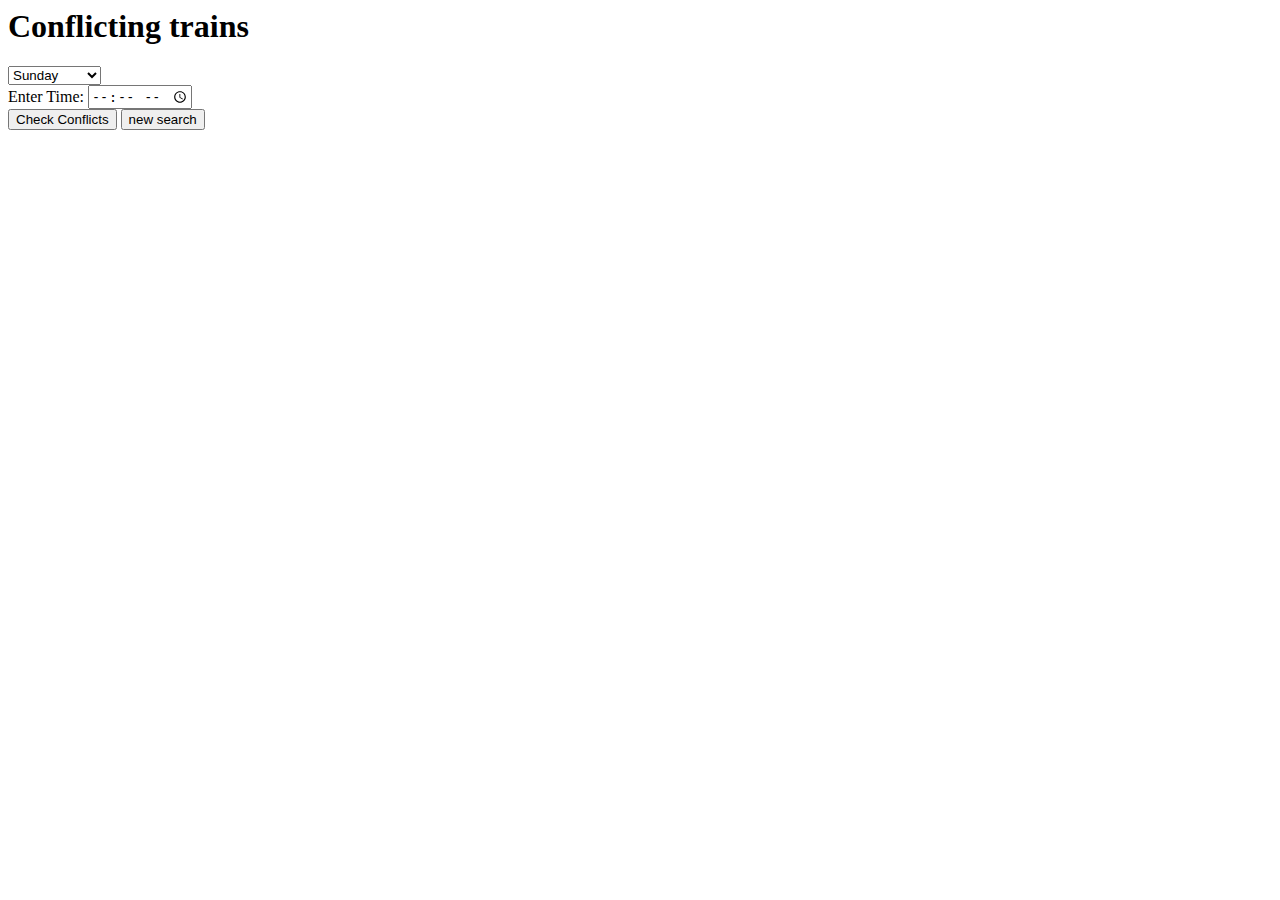
==== conflict.html @ 33201972 "Add files via upload" ====
<HTML>
<TITLE>Fetch the conflicts here</title>
<body>

<h1> Conflicting trains </h1>
<form action="/capstone/fetch_conflicts.php", method="post">
 <select name="day">
  <option value="Sunday">Sunday</option>
  <option value="Monday">Monday</option>
  <option value="Tuesday">Tuesday</option>
  <option value="Wednesday">Wednesday</option>
  <option value="Thrusday">Thrusday</option>
  <option value="Friday">Friday</option>
  <option value="Saturday">Saturday</option>
</select> 
<br>
  Enter Time: <input type="time" name="Time"><br>
<button type="submit"> Check Conflicts</button>
<button type="submit" action="/capstone/conflict.html"> new search</button>
</form>
		
</body>
</HTML>
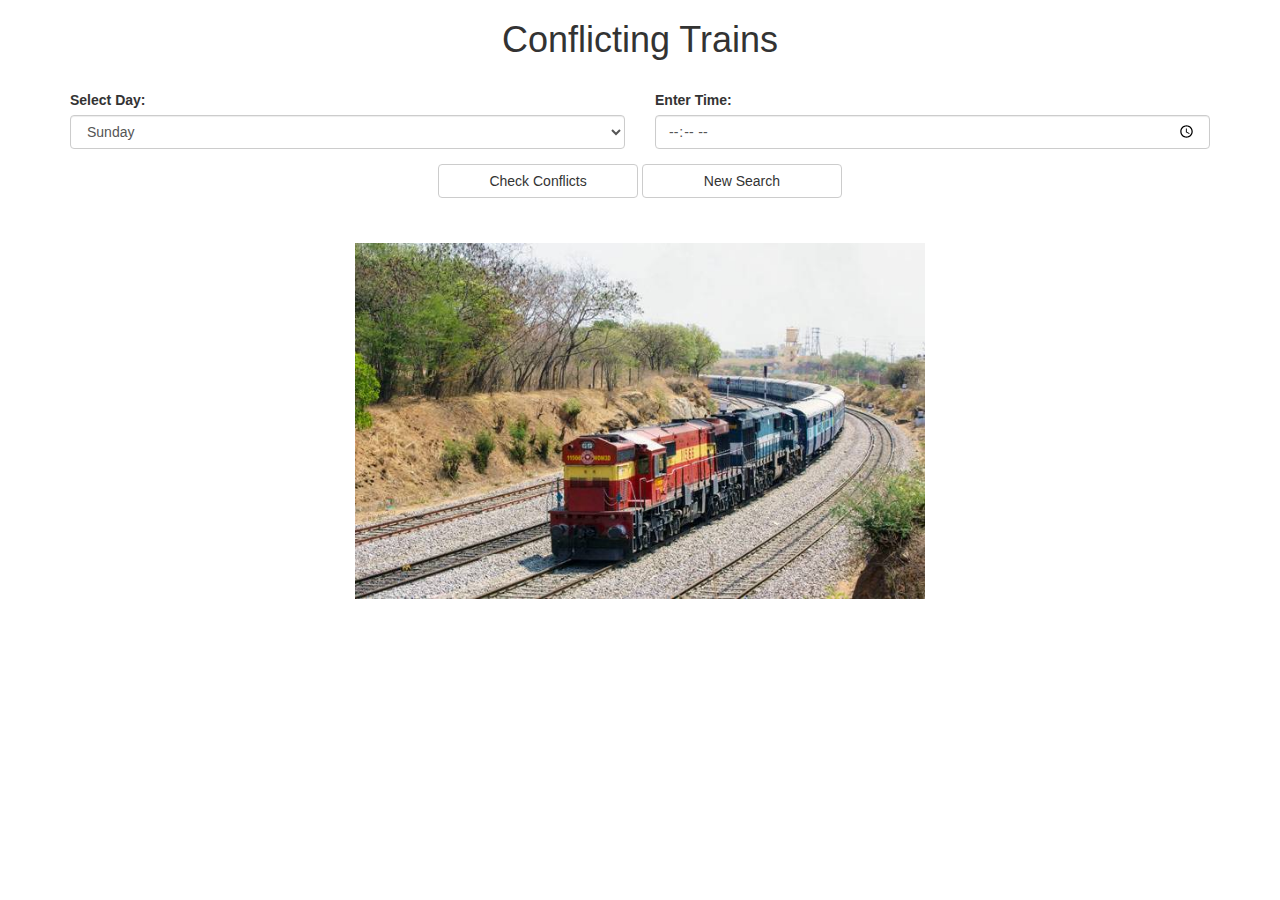
==== commit 6d4931cb: "Style conflict page" ====
--- a/conflict.html
+++ b/conflict.html
@@ -1,23 +1,47 @@
-<HTML>
-<TITLE>Fetch the conflicts here</title>
-<body>
+<!doctype html>
+<html>
+  <head>
+      <meta charset="utf-8">
+      <meta http-equiv="X-UA-Compatible" content="IE=edge">
+      <meta name="viewport" content="width=device-width, initial-scale=1.0, maximum-scale=1.0, user-scalable=no">
+      <title>Fetch Conflicts</title>
+      <link rel="shortcut icon" href="static/favicon.ico" type="image/x-icon">
+      <link rel="stylesheet" type="text/css" href="static/bootstrap.min.css">
+      <link rel="stylesheet" type="text/css" href="static/style.css">
+  </head>
 
-<h1> Conflicting trains </h1>
-<form action="/capstone/fetch_conflicts.php", method="post">
- <select name="day">
-  <option value="Sunday">Sunday</option>
-  <option value="Monday">Monday</option>
-  <option value="Tuesday">Tuesday</option>
-  <option value="Wednesday">Wednesday</option>
-  <option value="Thrusday">Thrusday</option>
-  <option value="Friday">Friday</option>
-  <option value="Saturday">Saturday</option>
-</select> 
-<br>
-  Enter Time: <input type="time" name="Time"><br>
-<button type="submit"> Check Conflicts</button>
-<button type="submit" action="/capstone/conflict.html"> new search</button>
-</form>
-		
-</body>
-</HTML>	+  <body>
+    <main class="container">
+      <h1 class="text-center"> Conflicting Trains </h1>
+
+      <form action="/capstone/fetch_conflicts.php", method="post" class="row">
+          <div class="form-group col-sm-6">
+            <label for="day">Select Day:</label>
+            <select name="day" class="form-control" id="day" required>
+              <option value="Sunday">Sunday</option>
+              <option value="Monday">Monday</option>
+              <option value="Tuesday">Tuesday</option>
+              <option value="Wednesday">Wednesday</option>
+              <option value="Thrusday">Thrusday</option>
+              <option value="Friday">Friday</option>
+              <option value="Saturday">Saturday</option>
+            </select>
+          </div>
+
+          <div class="form-group col-sm-6">
+            <label for="time">Enter Time:</label>
+            <input type="time" name="Time" class="form-control" placeholder="Enter Time" id="time" required/>
+          </div>
+
+          <div class="form-group text-center">
+              <button type="submit" class="btn btn-default"> Check Conflicts</button>
+              <button type="button" action="/capstone/conflict.html" class="btn btn-default"> New Search</button>
+          </div>
+
+      </form>
+      <div class="train-image">
+        <img class="img-responsive" src="static/train-banner.png" />
+      </div>
+    </main>
+  </body>
+</html>--- a/static/style.css
+++ b/static/style.css
@@ -0,0 +1,10 @@
+form {
+  margin: 30px 0;
+}
+.train-image {
+  width: 50%;
+  margin: 20px auto;
+}
+.btn {
+  width: 200px;
+}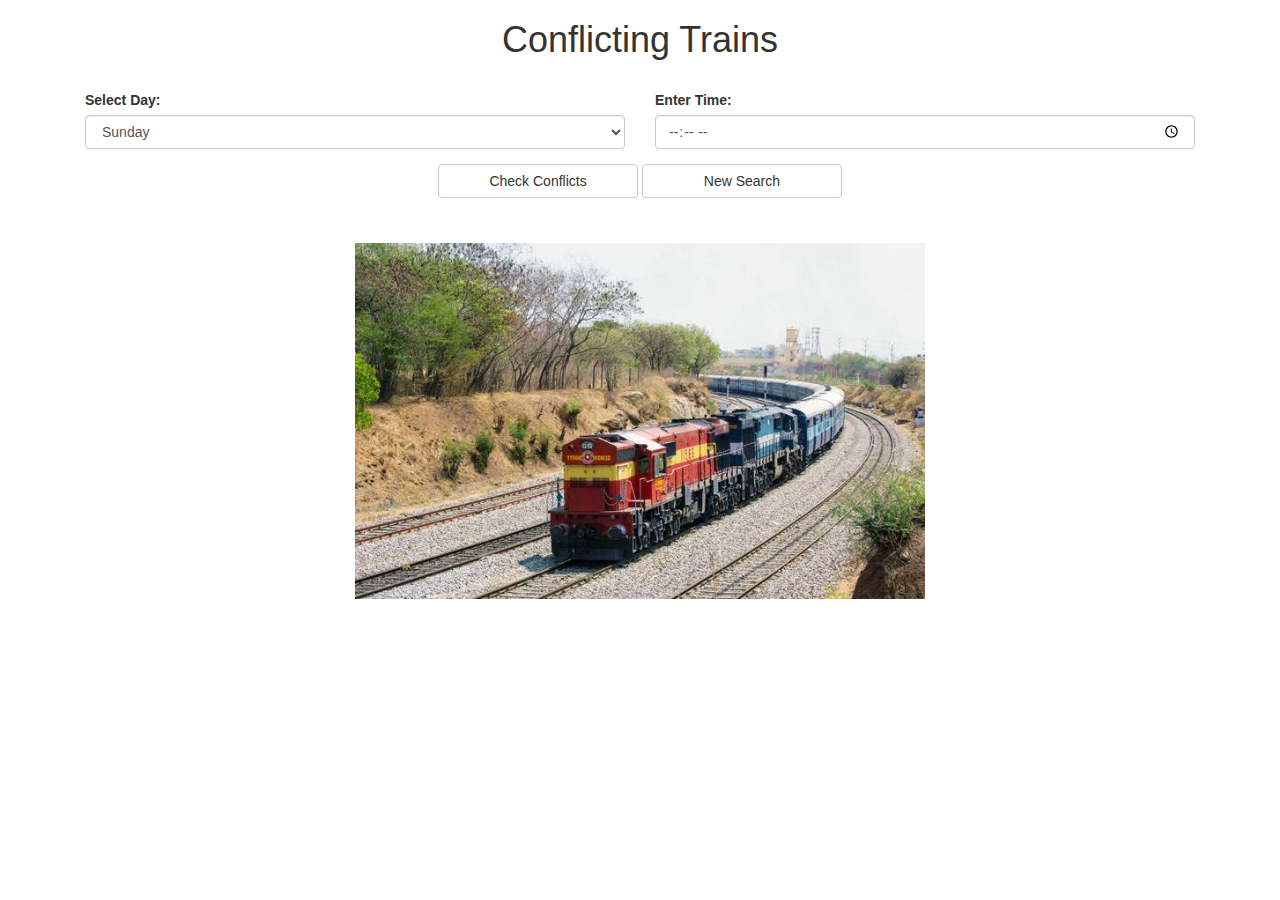
==== commit a259ac66: "Style fetch_conflict.php" ====
--- a/conflict.html
+++ b/conflict.html
@@ -10,7 +10,7 @@
       <link rel="stylesheet" type="text/css" href="static/style.css">
   </head>
 
-  <body>
+  <body class="conflictPage">
     <main class="container">
       <h1 class="text-center"> Conflicting Trains </h1>
 
--- a/static/style.css
+++ b/static/style.css
@@ -1,4 +1,4 @@
-form {
+.conflictPage form {
   margin: 30px 0;
 }
 .train-image {
@@ -7,4 +7,13 @@
 }
 .btn {
   width: 200px;
-}+}
+
+.table {
+  margin: 20px auto 30px;
+  width: 70%;
+}
+.btnResolveLookHead form {
+  display: inline-block;
+  padding: 0 20px;
+}
